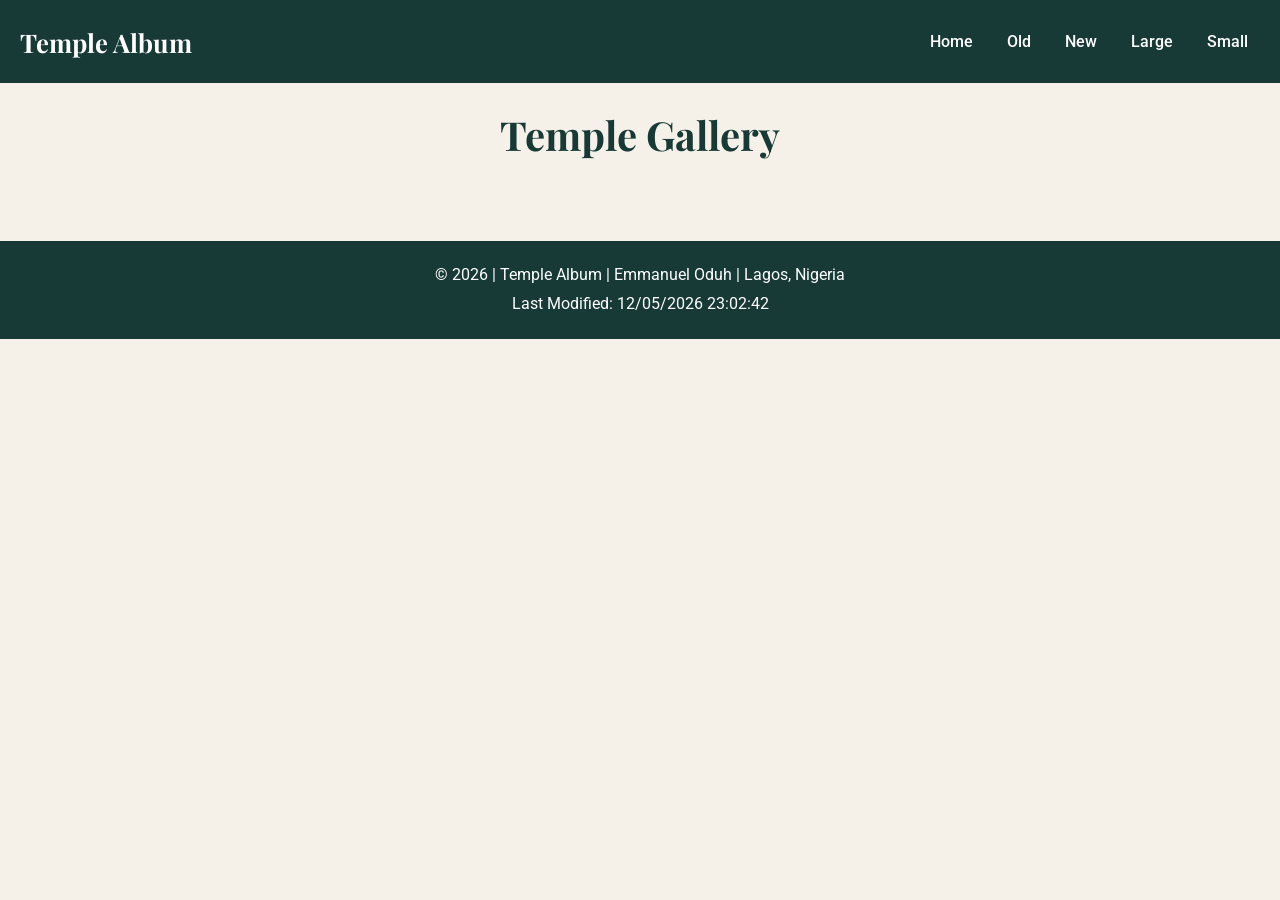
==== filtered-temples .html @ 2be4600e "changes" ====
<!DOCTYPE html>
<html lang="en">
<head>
    <meta charset="UTF-8">
    <meta name="viewport" content="width=device-width, initial-scale=1.0">
    <meta  name="description" content="this is a temple galary web site of BYU IDAHO's WDD131.003 - Dynamic Web Fundamentals">
    <meta name="author" content="Emmanuel Oduh">

    <title>Temple Album</title>
     <!-- Google Fonts -->
    <link rel="preconnect" href="https://fonts.googleapis.com">
    <link rel="preconnect" href="https://fonts.gstatic.com" crossorigin>
    <link href="https://fonts.googleapis.com/css2?family=Roboto:wght@400;500;700&family=Playfair+Display:wght@600;700&display=swap" rel="stylesheet">

    <link rel="stylesheet" href="styles/temples-large.css">
    <link rel="stylesheet" href="styles/temples.css">
    <script src="scripts/temples.js" defer></script>
</head>
<body>

    <header>
        <div class="header-container">
            <h2>Temple Album</h2>

            <button id="menu-button" aria-label="Open navigation menu" aria-expanded="false">
                ☰
            </button>

            <nav id="navigation">
                <a href="#">Home</a>
                <a href="#">Old</a>
                <a href="#">New</a>
                <a href="#">Large</a>
                <a href="#">Small</a>
            </nav>
        </div>
    </header>

    <main>
        <h1>Temple Gallery</h1>

        <div class="temple-grid" id="temple-container">
        </div>
    </main>

    <footer>
        <p>
            &copy; <span id="currentyear"></span> | Temple Album |
            Emmanuel Oduh | Lagos, Nigeria
        </p>

        <p id="lastModified"></p>
    </footer>

</body>
</html>
---- styles/temples-large.css ----
@media screen and (min-width: 700px) {

    /* Hide hamburger */
    #menu-button {
        display: none;
    }

    /* Navigation */
    nav {
        display: flex;
        flex-direction: row;
        width: auto;
        margin-top: 0;
        gap: 10px;
    }

    nav a {
        padding: 10px 15px;
    }

    /* Temple Grid */
    .temple-grid {
        grid-template-columns: repeat(3, 1fr);
        gap: 25px;
    }

    figure img {
        height: 220px;
    }

    h1 {
        font-size: 2.5rem;
    }
}
---- styles/temples.css ----
/* General Reset */
* {
    margin: 0;
    padding: 0;
    box-sizing: border-box;
}

body {
    font-family: 'Roboto', sans-serif;
    background-color: #f5f1e8;
    color: #263238;
}

/* Header */
header {
    background-color: #183a37;
    color: white;
    padding: 20px;
}

.header-container {
    display: flex;
    justify-content: space-between;
    align-items: center;
    flex-wrap: wrap;
}

header h2 {
    font-family: 'Playfair Display', serif;
    font-size: 1.6rem;
}

/* Hamburger Button */
#menu-button {
    background: none;
    border: none;
    color: white;
    font-size: 2rem;
    cursor: pointer;
}

/* Navigation */
.nav {
    display: none;
    flex-direction: column;
    width: 100%;
    margin-top: 15px;
}

.nav.show {
    display: flex;
}

nav a {
    color: white;
    text-decoration: none;
    padding: 12px;
    text-align: center;
    font-weight: 500;
    border-radius: 5px;
}

nav a:hover {
    background-color: #d4a373;
    color: #183a37;
}

/* Main */
main {
    max-width: 1100px;
    margin: 0 auto;
    padding: 25px 15px;
}

h1 {
    font-family: 'Playfair Display', serif;
    text-align: center;
    margin-bottom: 25px;
    color: #183a37;
}

/* Temple Grid */
.temple-grid {
    display: grid;
    grid-template-columns: 1fr;
    gap: 25px;
}

figure {
    background-color: white;
    padding: 12px;
    border-radius: 8px;
    text-align: center;
    box-shadow: 0 3px 8px rgba(0, 0, 0, 0.15);
}

figure img {
    width: 100%;
    height: 200px;
    object-fit: cover;
    border-radius: 5px;
}

figcaption {
    padding: 12px 5px;
    font-weight: 700;
    color: #183a37;
}

/* Footer */
footer {
    background-color: #183a37;
    color: white;
    text-align: center;
    padding: 20px;
    margin-top: 30px;
    line-height: 1.8;
}
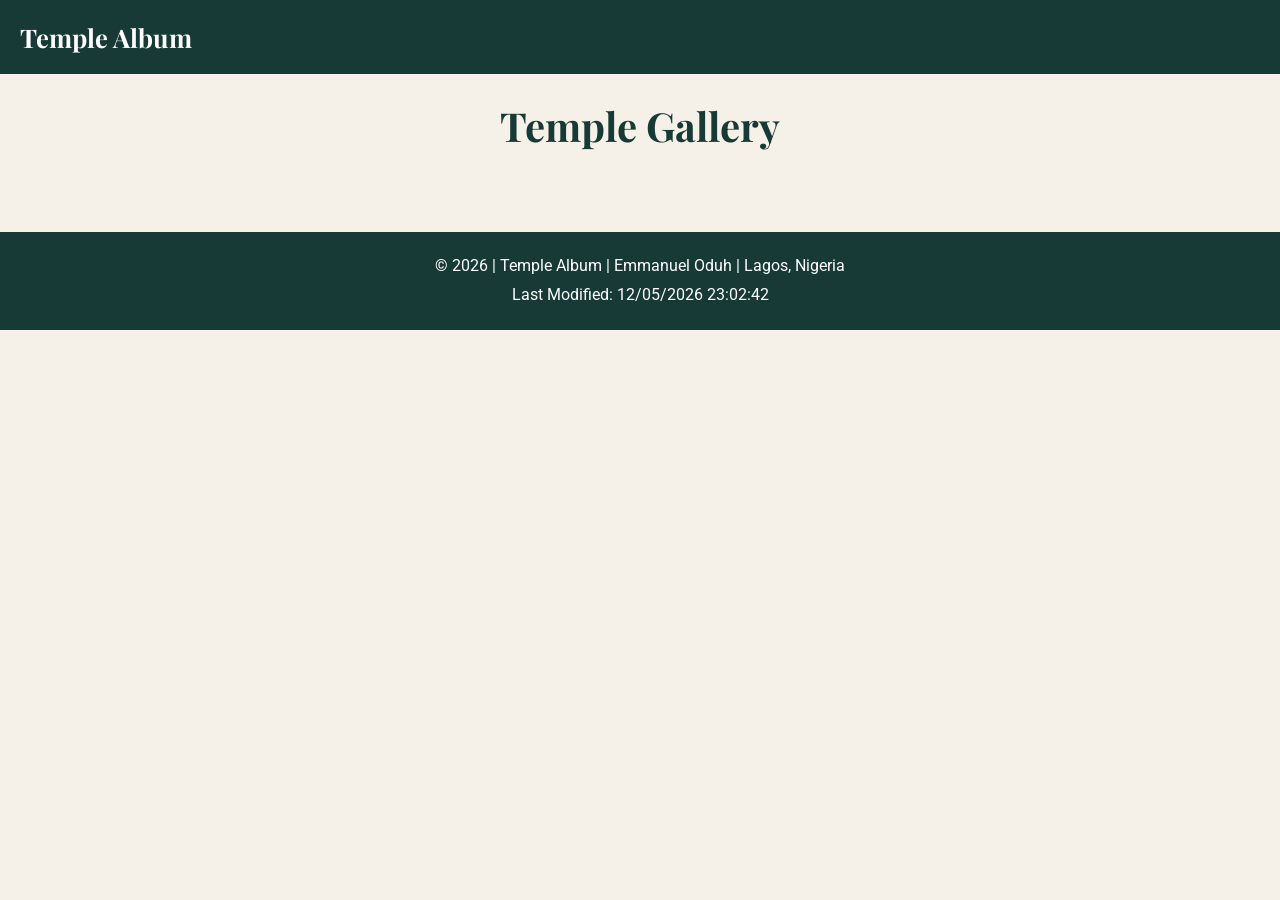
==== commit 39d31fd7: "mobile first approach" ====
--- a/filtered-temples .html
+++ b/filtered-temples .html
@@ -11,9 +11,8 @@
     <link rel="preconnect" href="https://fonts.googleapis.com">
     <link rel="preconnect" href="https://fonts.gstatic.com" crossorigin>
     <link href="https://fonts.googleapis.com/css2?family=Roboto:wght@400;500;700&family=Playfair+Display:wght@600;700&display=swap" rel="stylesheet">
-
+    <link rel="stylesheet" href="styles/temples.css">
     <link rel="stylesheet" href="styles/temples-large.css">
-    <link rel="stylesheet" href="styles/temples.css">
     <script src="scripts/temples.js" defer></script>
 </head>
 <body>
--- a/styles/temples.css
+++ b/styles/temples.css
@@ -41,14 +41,14 @@
 }
 
 /* Navigation */
-.nav {
+#navigation {
     display: none;
     flex-direction: column;
     width: 100%;
     margin-top: 15px;
 }
 
-.nav.show {
+#navigation.show {
     display: flex;
 }
 
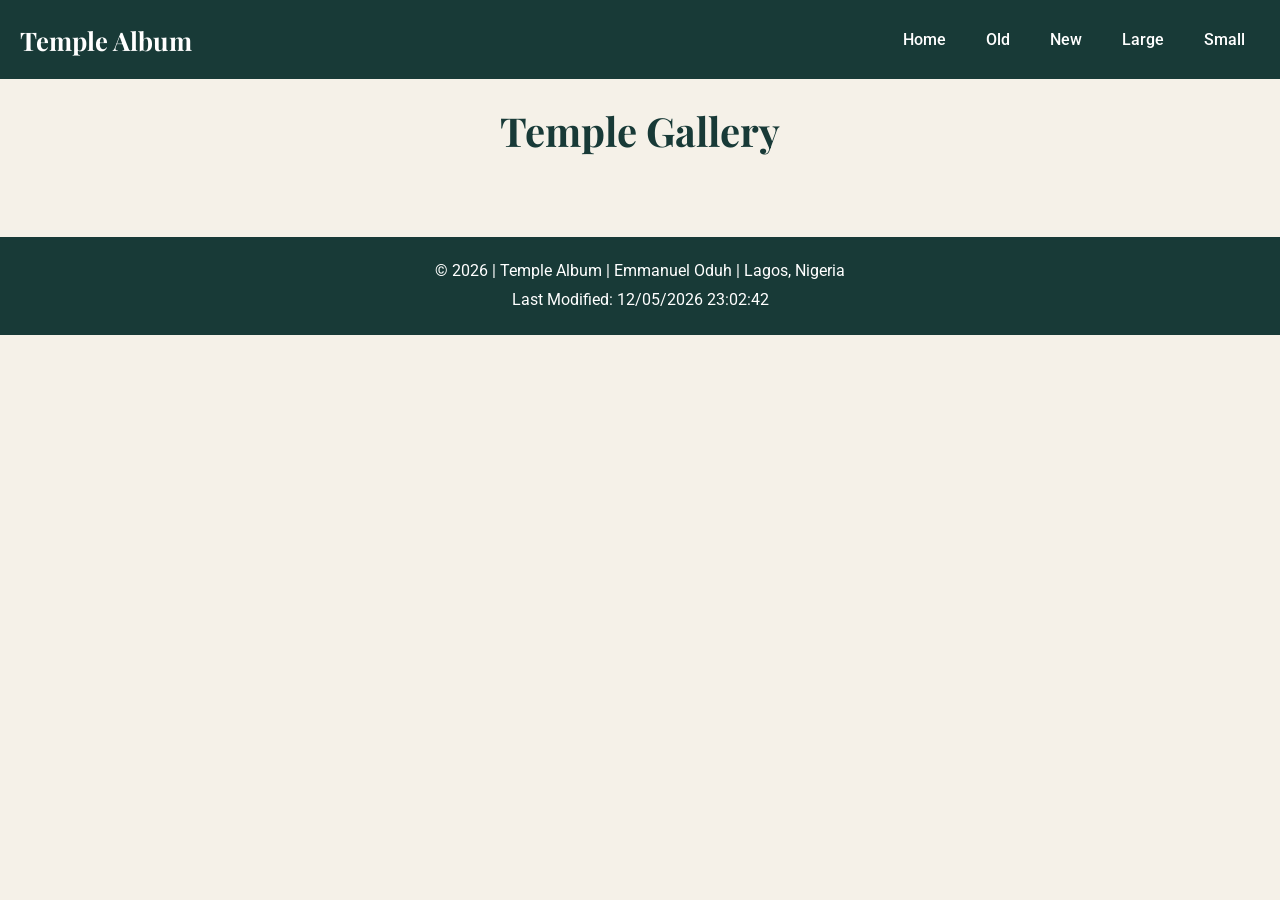
==== commit 8c0a2078: "mage changes filter html" ====
--- a/filtered-temples .html
+++ b/filtered-temples .html
@@ -11,9 +11,9 @@
     <link rel="preconnect" href="https://fonts.googleapis.com">
     <link rel="preconnect" href="https://fonts.gstatic.com" crossorigin>
     <link href="https://fonts.googleapis.com/css2?family=Roboto:wght@400;500;700&family=Playfair+Display:wght@600;700&display=swap" rel="stylesheet">
-    <link rel="stylesheet" href="styles/temples.css">
-    <link rel="stylesheet" href="styles/temples-large.css">
-    <script src="scripts/temples.js" defer></script>
+    <link rel="stylesheet" href="styles/filtered-temples.css">
+    <link rel="stylesheet" href="styles/filtered-temples-large.css">
+    <script src="scripts/filtered-temples.js" defer></script>
 </head>
 <body>
 
--- a/styles/filtered-temples.css
+++ b/styles/filtered-temples.css
@@ -0,0 +1,119 @@
+
+/* General Reset */
+* {
+    margin: 0;
+    padding: 0;
+    box-sizing: border-box;
+}
+
+body {
+    font-family: 'Roboto', sans-serif;
+    background-color: #f5f1e8;
+    color: #263238;
+}
+
+/* Header */
+header {
+    background-color: #183a37;
+    color: white;
+    padding: 20px;
+}
+
+.header-container {
+    display: flex;
+    justify-content: space-between;
+    align-items: center;
+    flex-wrap: wrap;
+}
+
+header h2 {
+    font-family: 'Playfair Display', serif;
+    font-size: 1.6rem;
+}
+
+/* Hamburger Button */
+#menu-button {
+    background: none;
+    border: none;
+    color: white;
+    font-size: 2rem;
+    cursor: pointer;
+}
+
+/* Navigation */
+nav {
+    display: none;
+    flex-direction: column;
+    width: 100%;
+    margin-top: 15px;
+}
+
+nav.show {
+    display: flex;
+}
+
+nav a {
+    color: white;
+    text-decoration: none;
+    padding: 12px;
+    text-align: center;
+    font-weight: 500;
+    border-radius: 5px;
+}
+
+nav a:hover {
+    background-color: #d4a373;
+    color: #183a37;
+}
+
+/* Main */
+main {
+    max-width: 1100px;
+    margin: 0 auto;
+    padding: 25px 15px;
+}
+
+h1 {
+    font-family: 'Playfair Display', serif;
+    text-align: center;
+    margin-bottom: 25px;
+    color: #183a37;
+}
+
+/* Temple Grid */
+.temple-grid {
+    display: grid;
+    grid-template-columns: 1fr;
+    gap: 25px;
+}
+
+figure {
+    background-color: white;
+    padding: 12px;
+    border-radius: 8px;
+    text-align: center;
+    box-shadow: 0 3px 8px rgba(0, 0, 0, 0.15);
+}
+
+figure img {
+    width: 100%;
+    height: 200px;
+    object-fit: cover;
+    border-radius: 5px;
+}
+
+figcaption {
+    padding: 12px 5px;
+    font-weight: 700;
+    color: #183a37;
+}
+
+/* Footer */
+footer {
+    background-color: #183a37;
+    color: white;
+    text-align: center;
+    padding: 20px;
+    margin-top: 30px;
+    line-height: 1.8;
+}
--- a/styles/filtered-temples-large.css
+++ b/styles/filtered-temples-large.css
@@ -0,0 +1,35 @@
+
+@media screen and (min-width: 700px) {
+
+    /* Hide hamburger */
+    #menu-button {
+        display: none;
+    }
+
+    /* Navigation */
+    nav {
+        display: flex;
+        flex-direction: row;
+        width: auto;
+        margin-top: 0;
+        gap: 10px;
+    }
+
+    nav a {
+        padding: 10px 15px;
+    }
+
+    /* Temple Grid */
+    .temple-grid {
+        grid-template-columns: repeat(3, 1fr);
+        gap: 25px;
+    }
+
+    figure img {
+        height: 220px;
+    }
+
+    h1 {
+        font-size: 2.5rem;
+    }
+}
